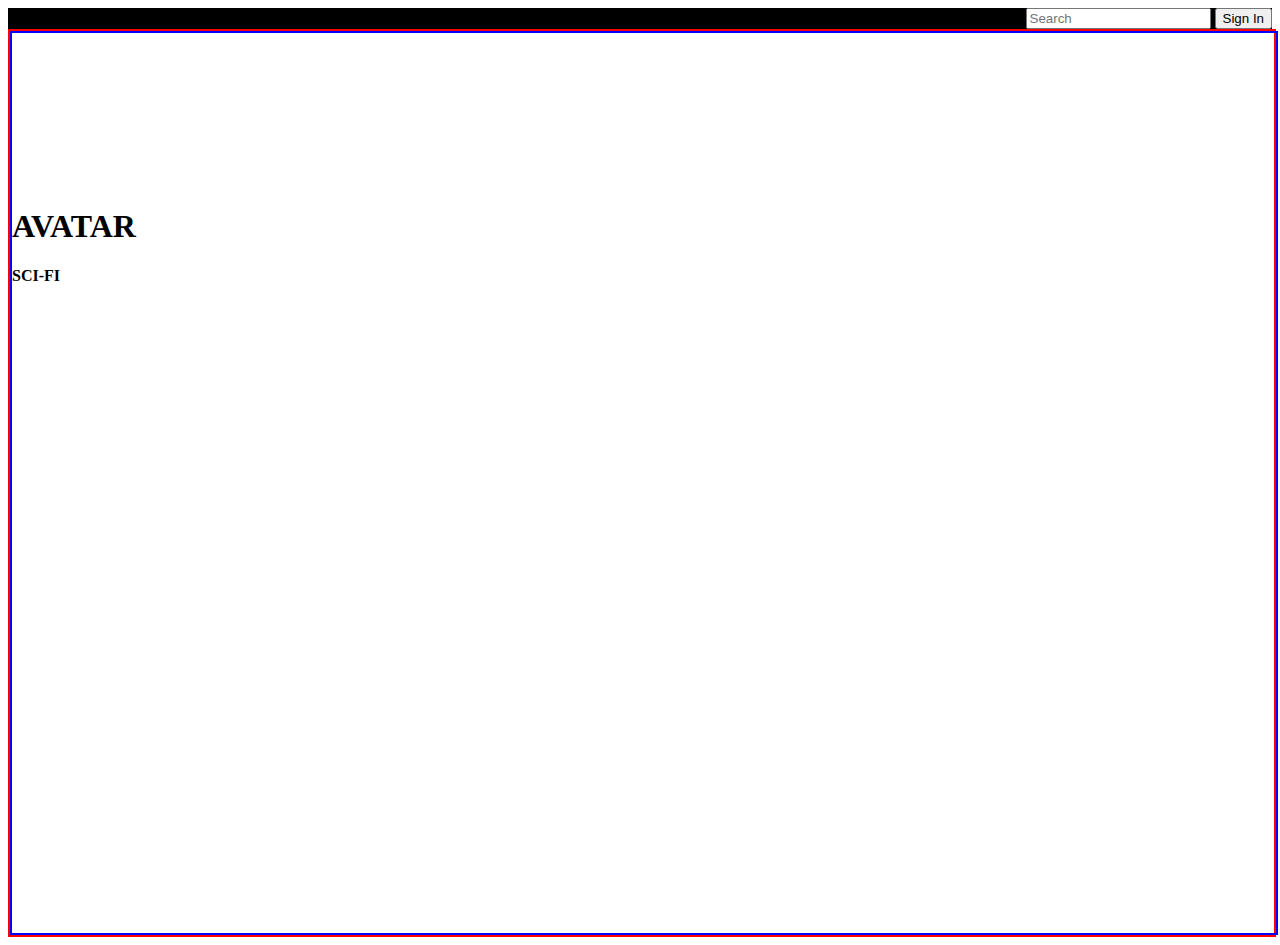
==== second.html @ 6535d064 "project" ====
<!DOCTYPE html>
<html lang="en">
<head>
    <meta charset="UTF-8">
    <meta http-equiv="X-UA-Compatible" content="IE=edge">
    <meta name="viewport" content="width=device-width, initial-scale=1.0">
    <title>second</title>
    <style>
        nav{
    background-color: black;
    justify-content: space-between;
    display: flex;
    position:sticky;
    top:0;
}

#navspace{
    width:800px;
    color:aliceblue;
    background-color:black;
}
nav img{
    width:60px;
}
#section1{
    width:100%;
  height:100vh;
  border:2px solid blue;
}
#video{
    width:120%;
    /* height:100vh; */
    
    padding-right: 500px;
}
section{
    width:100%;
    border:2px solid red;
}
    </style>
</head>
<body>
    <nav>
        <div>
            <a href="#home"><img src="https://is4-ssl.mzstatic.com/image/thumb/Features113/v4/88/79/7b/88797be4-8033-392e-5124-237d9677bcac/source/1200x675mf.jpg" alt=""></a>
        </div>
        <div id="navspace"></div>
        <div>
            <input type="search" name="" id="search" placeholder="Search">
            <button onclick="openmain()">Sign In</button>
        </div>
    </nav>
    <section>
        <div id="section1">
         <!-- <video autoplay muted loop id ="videoplay"><source src="rain.mp4" type="video/mp4"></video> -->
        <video id="video" muted loop="" preload="metadata" autoplay="" src="video/acal.mp4" ></video>
        <div id="content1">
         <div id="c1">
         <h1>AVATAR</h1>
         <h4>SCI-FI</h4>
        </div>
        <div id="c2">
 
        </div>
        </div>
     </div>  
     </section>
</body>
</html>
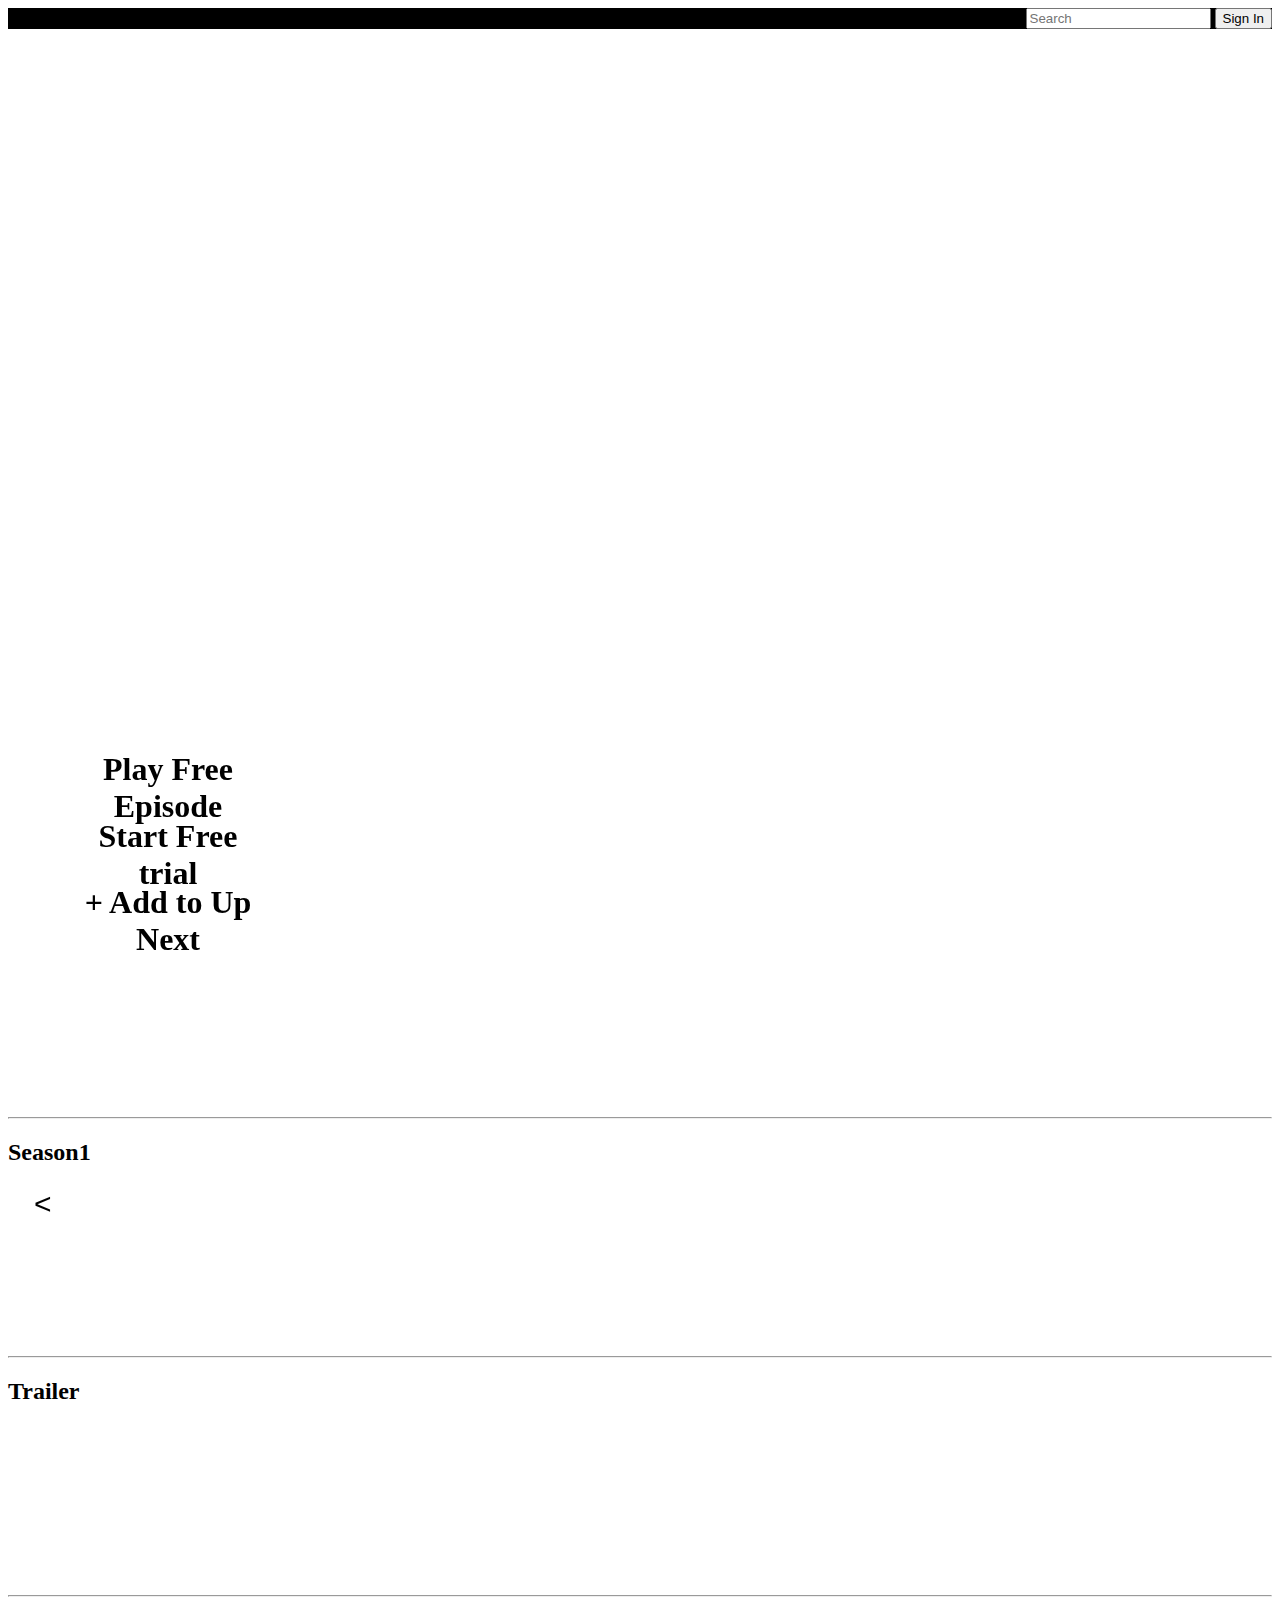
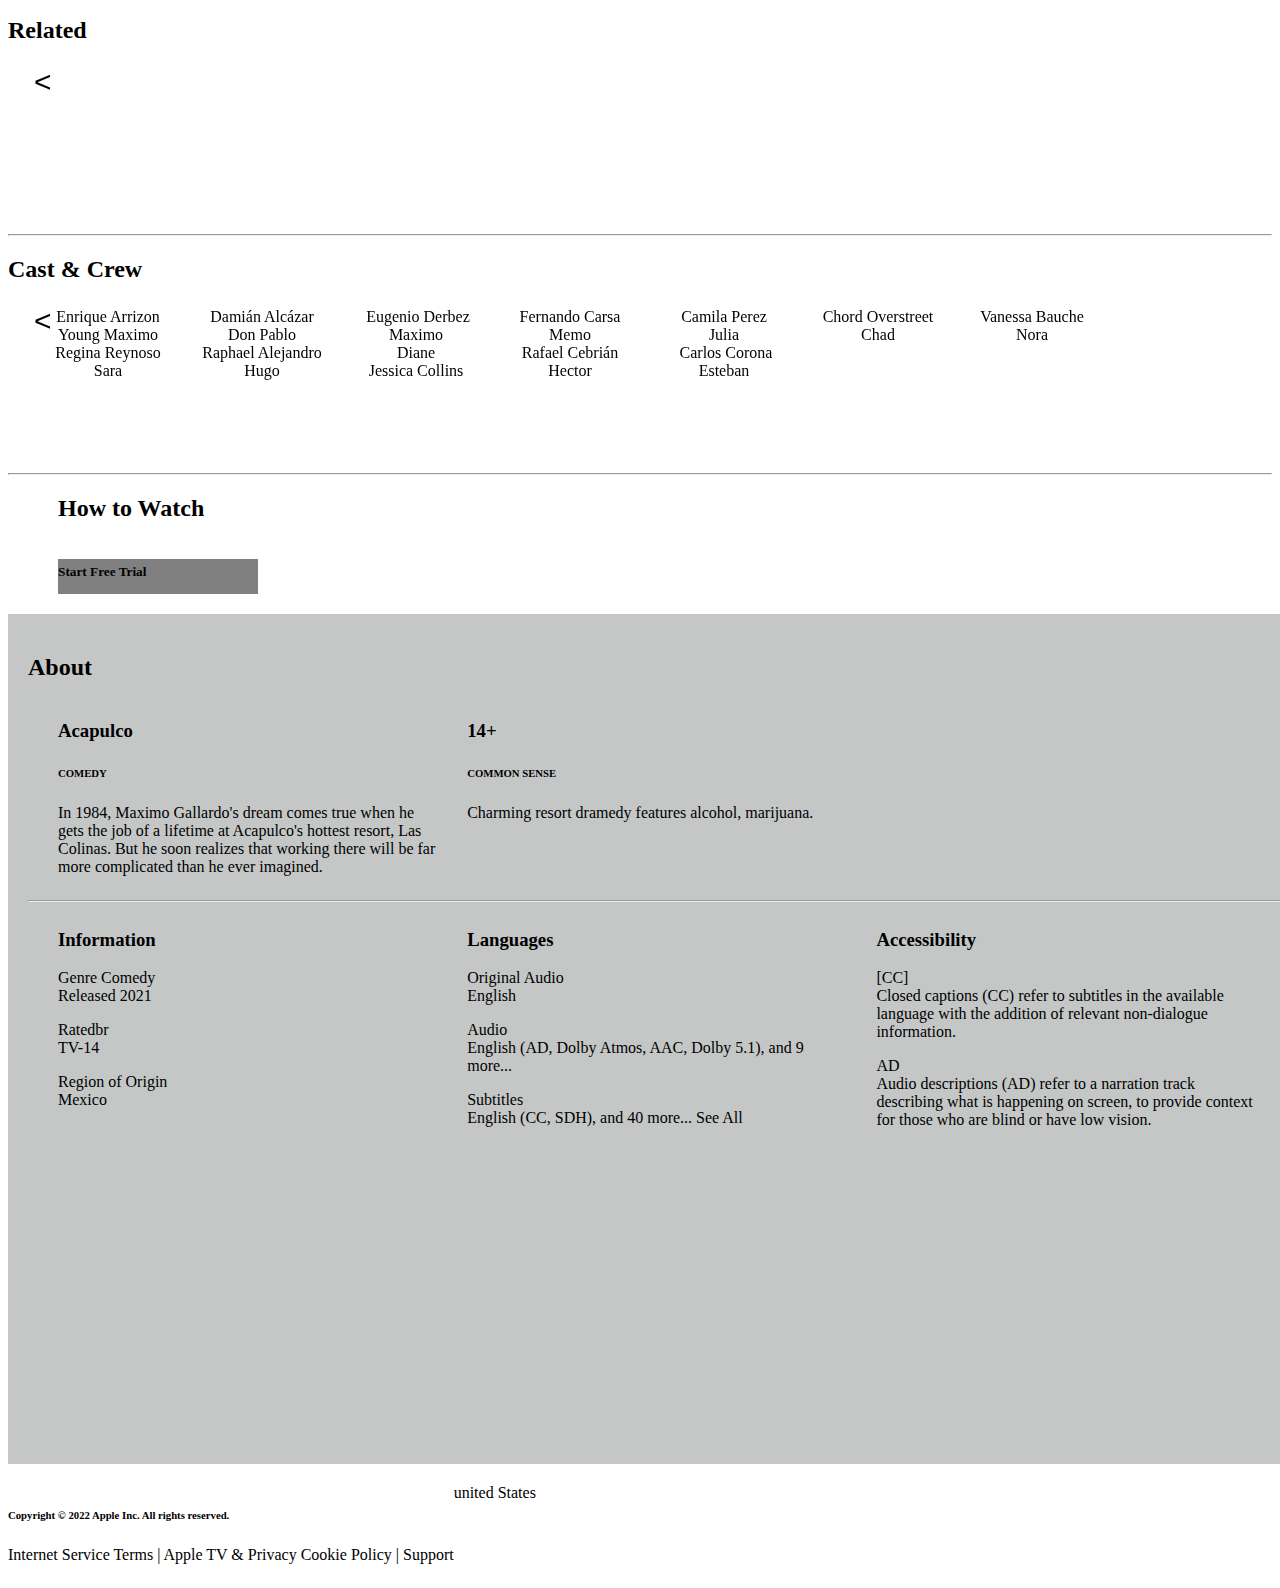
==== commit 2d8538cb: "Merge pull request #5 from sachitsingh777/day5" ====
--- a/second.html
+++ b/second.html
@@ -6,6 +6,8 @@
     <meta name="viewport" content="width=device-width, initial-scale=1.0">
     <title>second</title>
     <style>
+
+
         nav{
     background-color: black;
     justify-content: space-between;
@@ -24,46 +26,363 @@
 }
 #section1{
     width:100%;
-  height:100vh;
-  border:2px solid blue;
+  height:120vh;
 }
 #video{
-    width:120%;
+    width:100%;
     /* height:100vh; */
+   
+}
+section{
+    width:100%;
+}
+
+
+
+
+
+.flex-wrap{
+   position: relative;
+    overflow: hidden;
+    height:150px; 
+    margin:20px;
+}
+
+.flex{
+    position: absolute;
+    /* width:151%; */
+    margin:5px;
     
-    padding-right: 500px;
-}
-section{
-    width:100%;
-    border:2px solid red;
-}
+}
+
+.item{
+    width:250px;
+    display:inline-block;
+    border-radius: 10px 10px;
+}
+
+.carousel{
+  position:absolute;
+    width:1300px;
+    justify-content:space-between;
+    align-content: space-between;
+    
+}
+.item img{
+    width:100%;
+    border-radius: 30px;
+}
+
+.item:hover{
+    cursor:grab;
+    border:3px solid lightseagreen ;
+    border-radius:30px;
+    filter:blur(.3px)
+}
+.b1{
+   font-size: 30px;
+    border: none;
+    outline: none;
+    color: black;
+    background-color:transparent;
+    transition: 0.5s;
+ padding-right: 1230px;
+    
+}
+.b2{
+    font-size: 30px;
+     border: none;
+     outline: none;
+     color: black;
+     background-color:transparent;
+     transition: 0.5s;
+ }
+ .cast{
+    width:150px;
+    display:inline-block;
+    border-radius: 10px 10px;
+    text-align: center;
+
+ }
+ .cast img{
+    width:70%;
+    border-radius: 100px;
+
+ }
+ .cast:hover{
+    cursor:grab;
+    border:3px solid rgb(15, 119, 114) ;
+    border-radius:30px;
+    filter:blur(.3px)
+}
+
+ .about{
+
+    width:100%;
+    height:90vh;
+    background-color: rgba(151, 155, 155, 0.562);
+    justify-content: space-between;
+    padding: 20px;
+    margin: 20px 0px;
+ }
+ .part{
+    display:flex;
+    width:100%;
+    
+ }
+ .part>div{
+    width:30%;
+    padding-left: 30px;
+    box-shadow: 3px black;
+ }
+ footer{
+    display: flex;
+ }
+ .last{
+    justify-content: flex-end;
+ }
+
+ .section1{
+    position:static;
+ }
+ .content1{
+    display: flex;
+    position:absolute;
+   top:80%;
+
+ }
+ .c1{
+    display: flex;
+    width: 100%;
+    margin-left:50px;
+ }
+ .c1 p{
+    color: white;
+ }
+ .c1>div{
+    margin:10px;
+ }
+ 
     </style>
 </head>
 <body>
     <nav>
         <div>
-            <a href="#home"><img src="https://is4-ssl.mzstatic.com/image/thumb/Features113/v4/88/79/7b/88797be4-8033-392e-5124-237d9677bcac/source/1200x675mf.jpg" alt=""></a>
+            <a href="./home2.html"><img src="https://is4-ssl.mzstatic.com/image/thumb/Features113/v4/88/79/7b/88797be4-8033-392e-5124-237d9677bcac/source/1200x675mf.jpg" alt=""></a>
         </div>
         <div id="navspace"></div>
         <div>
             <input type="search" name="" id="search" placeholder="Search">
-            <button onclick="openmain()">Sign In</button>
+            <button >Sign In</button>
         </div>
     </nav>
     <section>
-        <div id="section1">
+        <div id="section1" class="section1">
          <!-- <video autoplay muted loop id ="videoplay"><source src="rain.mp4" type="video/mp4"></video> -->
         <video id="video" muted loop="" preload="metadata" autoplay="" src="video/acal.mp4" ></video>
-        <div id="content1">
-         <div id="c1">
-         <h1>AVATAR</h1>
-         <h4>SCI-FI</h4>
-        </div>
-        <div id="c2">
- 
-        </div>
+        <div class="content1">
+         <div class="c1">
+            <div style="width: 200px;">
+              <h1 style="width:200px; height :45px ; background: white;text-align: center;">Play Free Episode</h1>
+         <h1 style="width:200px; height :45px ; background: white; text-align: center;">Start Free trial</h1>
+         <h1 style="width:200px; height :45px ; background: white;text-align: center; ">+ Add to Up Next</h1>  
+            </div>
+         
+         <div style="width: 800px;">
+            <p>In 1984, Maximo Gallardo's dream comes true when he gets the job of a lifetime at Acapulco's hottest resort, Las Colinas. But he soon realizes that working there will be far more complicated than he ever imagined.
+           </p>
+           <p> Comedy - 2021
+            14+ TV-14] 4K Dolby Dolby CC
+            VISION
+            ATMOS
+            AD
+            SDH</p>
+         </div>
+         <div style="width: 200px;">
+            <p>Starring Enrique Arrizon, Damián Alcázar, Eugenio Derbez</p>
+         </div>
+         
+
+        </div>
+        
         </div>
      </div>  
      </section>
+     <hr>
+        <section>
+            <h2>Season1</h2>
+           <div class="flex-wrap">
+            <div id="free" class="flex">
+            <div class="item" ><img src="https://is1-ssl.mzstatic.com/image/thumb/TMEKWyhsV49qtzsltE_R0g/739x416.webp" alt=""></div>
+            <div class="item"><img src="https://is5-ssl.mzstatic.com/image/thumb/biGqcjmgFGnjZhauUjoLkA/739x416.webp" alt=""></div>
+            <div class="item"><img src="https://is3-ssl.mzstatic.com/image/thumb/HjgBsBowc222y_5MIIyCog/1478x832.webp" alt=""></div>
+            <div class="item"><img src="https://is2-ssl.mzstatic.com/image/thumb/oXsx8INXcXbEohdfl9m1KA/1478x832.webp" alt=""></div>
+            <div class="item"><img src="https://is5-ssl.mzstatic.com/image/thumb/NZUKdO0unyKnNUEYlolMOQ/1478x832.webp" alt=""></div>
+            <div class="item"><img src="https://is4-ssl.mzstatic.com/image/thumb/E52kZ8YRVvrCX5QaTWzGiA/1478x832.webp" alt=""></div>
+            <div class="item"><img src="https://is4-ssl.mzstatic.com/image/thumb/lqmCmxVoavBkwCtIB-KVmw/1478x832.webp" alt=""></div>
+            <div class="item"><img src="https://is5-ssl.mzstatic.com/image/thumb/W7Uo07Wq_TdMVvARrJ0w5w/1478x832.webp" alt=""></div>
+            <div class="item"><img src="https://is5-ssl.mzstatic.com/image/thumb/Y6p8ZVbDd-JyTIN7yMoHgQ/1478x832.webp" alt=""></div>
+            <div class="item"><img src="https://is4-ssl.mzstatic.com/image/thumb/C7vq4me467uKBCWL8QZA6g/738x416.webp" alt=""></div>
+        </div>
+        <div class="carousel">
+            <button type="button" onclick="prev(this)" class="b1"> < </i></button>
+            <button type="button" onclick="next(this)"  class="b2">></button>
+        </div>
+        </div>
+          </section>
+          <hr>
+          <section>
+            <h2>Trailer</h2>
+            <div class="flex-wrap">
+                <div id="free" class="flex">
+                <div class="item" ><img src="https://is1-ssl.mzstatic.com/image/thumb/TMEKWyhsV49qtzsltE_R0g/739x416.webp" alt=""></div>
+                <div class="item"><img src="https://is5-ssl.mzstatic.com/image/thumb/biGqcjmgFGnjZhauUjoLkA/739x416.webp" alt=""></div>
+            </div>
+            </div>
+
+          </section>
+          <hr>
+          <section>
+            <h2>Related</h2>
+            <div class="flex-wrap">
+           <div id="original"  class="flex">
+            <div class="item"><img src="https://is5-ssl.mzstatic.com/image/thumb/lgskq6n1xkUI5DOyA5tWWQ/1478x832.webp" alt=""></div>
+            <div class="item"><img src="https://is5-ssl.mzstatic.com/image/thumb/BG3rKYXaPe9KkpZOZUjj_w/1478x832.webp" alt=""></div>
+            <div class="item"><img src="https://is2-ssl.mzstatic.com/image/thumb/h3TFbeh9Dz-zmR7hMf0Jcw/1478x832.webp" alt=""></div>
+            <div class="item"><img src="https://is4-ssl.mzstatic.com/image/thumb/ba3Q2gHzrcpC69JvKRy_bg/1478x832.webp" alt=""></div>
+            <div class="item"><img src="https://is1-ssl.mzstatic.com/image/thumb/gkWjLqLfF8Pahc6a6Udtxg/1478x832.webp" alt=""></div>
+            <div class="item"><img src="https://is3-ssl.mzstatic.com/image/thumb/EuF6BWsgBeic_Ap2qeAGBQ/1478x832.webp" alt=""></div>
+            <div class="item"><img src="https://is2-ssl.mzstatic.com/image/thumb/a_voEGGOjHGvUUhwrbStXQ/1478x832.webp" alt=""></div>
+            <div class="item"><img src="https://is1-ssl.mzstatic.com/image/thumb/Ogd5vHGYkYpUIzgQCTqBXQ/1478x832.webp" alt=""></div>
+            <div class="item"><img src="https://is3-ssl.mzstatic.com/image/thumb/Auxgchkiva7ORjAQy9DP6w/1478x832.webp" alt=""></div>
+            <div class="item"><img src="https://is3-ssl.mzstatic.com/image/thumb/xEt4MZZlgE0IeQMnUSG65Q/1478x832.webp" alt=""></div>
+            <div class="item"><img src="https://is3-ssl.mzstatic.com/image/thumb/CUcDZ-At1_oNSxrwvuRguA/1478x832.webp" alt=""></div>
+            <div class="item"><img src="https://is3-ssl.mzstatic.com/image/thumb/CXnyehPcDHEauavhg0D79Q/1478x832.webp" alt=""></div>
+            
+            </div> 
+            <div class="carousel">
+                <button type="button" onclick="prev(this)" class="b1"> < </i></button>
+                <button type="button" onclick="next(this)"  class="b2">></button>
+            </div>
+        </div>
+         </section>
+         <hr>
+         <section >
+            <h2>Cast & Crew</h2>
+            <div class="flex-wrap"style="height: 150px">
+           <div id="original"  class="flex">
+            <div class="cast"><img src="https://is4-ssl.mzstatic.com/image/thumb/wXa5S4u3V5b0Q7mZEUwJAg/492x492ve.webp" alt="">Enrique Arrizon <br> Young Maximo</div>
+            <div class="cast"><img src="https://is2-ssl.mzstatic.com/image/thumb/iijX36hr7roVg-z8dGgOnQ/492x492bb.webp" alt="">Damián Alcázar<br>Don Pablo</div>
+            <div class="cast"><img src="https://is1-ssl.mzstatic.com/image/thumb/GTkDFMTh-Cqi-QJ-lRww2Q/492x492bb.webp" alt=""> Eugenio Derbez <br> Maximo</div>
+            <div class="cast"><img src="https://is4-ssl.mzstatic.com/image/thumb/YWxbPXPatXceie4mOLHFUw/492x492bb.webp" alt="">Fernando Carsa <br>Memo</div>
+            <div class="cast"><img src="https://is4-ssl.mzstatic.com/image/thumb/4TwBb5s9qnMHZVzQv_LAbg/492x492ve.webp" alt="">Camila Perez <br>Julia</div>
+            <div class="cast"><img src="https://is5-ssl.mzstatic.com/image/thumb/5JlrYCO4zTyDl1Sf451Uhw/492x492ve.webp" alt="">Chord Overstreet <br>Chad</div>
+            <div class="cast"><img src="https://is1-ssl.mzstatic.com/image/thumb/S1kL4UrUKmabQydbnay2pw/492x492bb.webp" alt="">Vanessa Bauche <br>Nora</div>
+            <div class="cast"><img src="https://is4-ssl.mzstatic.com/image/thumb/owC8g5CKIzeh8-MryZsjyg/492x492ve.webp" alt="">Regina Reynoso <br>Sara</div>
+            <div class="cast"><img src="https://is2-ssl.mzstatic.com/image/thumb/UZGX1YetH6jSrxNCIw4daw/492x492bb.webp" alt="">Raphael Alejandro <br>Hugo</div>
+            <div class="cast"><img src="https://is3-ssl.mzstatic.com/image/thumb/k1uewyRYiNg6M3hpg8QQFw/492x492bb.webp" alt="">Diane <br>Jessica Collins</div>
+            <div class="cast"><img src="https://is3-ssl.mzstatic.com/image/thumb/CUcDZ-At1_oNSxrwvuRguA/1478x832.webp" alt="">Rafael Cebrián <br>Hector</div>
+            <div class="cast"><img src="https://is3-ssl.mzstatic.com/image/thumb/CXnyehPcDHEauavhg0D79Q/1478x832.webp" alt=""> Carlos Corona <br>Esteban</div>
+            
+            </div> 
+            <div class="carousel">
+                <button type="button" onclick="prev(this)" class="b1"> < </i></button>
+                <button type="button" onclick="next(this)"  class="b2">></button>
+            </div>
+        </div>
+         </section>
+         <hr>
+         <section style="margin-left: 50px;">
+            <h2>How to Watch</h2>
+            <img style="width:15%;margin: 0;"   src="https://is1-ssl.mzstatic.com/image/thumb/DB8YqlVtN7M8YvGvgsP2eg/400x225.png" alt="">
+            <h5 style="width:200px; height:30px;margin:0;background: gray;padding-top: 5px;">Start Free Trial</h5>
+         </section>
+
+         <div class="about">
+            <h2>About</h2>
+            <div class="part">
+                <div>
+                     <h3>Acapulco</h3>
+                <h6>COMEDY</h6>
+                <p> In 1984, Maximo Gallardo's dream comes true when he gets the job of a lifetime at Acapulco's hottest resort, Las Colinas. But he soon realizes that working there will be far more complicated than he ever imagined.</p>
+                </div>
+                <div>
+                    <h3>14+</h3>
+                    <h6>COMMON SENSE</h6>
+                    <p>
+                        Charming resort dramedy features alcohol, marijuana.</p>
+                </div>
+               
+            </div>
+            <hr>
+            <div class="part">
+                <div>
+                    <h3>Information</h3>
+        
+                        <p>Genre Comedy<br>
+                        Released 2021</p>
+                        <p>Ratedbr <br>
+                         TV-14</p>
+                        <p>Region of Origin <br>
+                        Mexico</p>
+            
+                       
+                </div>
+                <div>
+                    <h3>Languages
+
+                       </h3>
+                    <div>
+                        <p>Original Audio <br>
+                        English</p>
+                    </div>
+                    <div>
+                        <p>Audio <br>
+                        English (AD, Dolby Atmos, AAC, Dolby 5.1), and 9 more... </p>
+                    </div>
+                    <div>
+                        <p>Subtitles <br>
+                     English (CC, SDH), and 40 more... See All</p>
+                    </div>
+                
+                </div>
+                <div>
+                    <h3>Accessibility
+                        
+                       </h3>
+                    <p>[CC] <br>
+                        Closed captions (CC) refer to subtitles in the available language with the addition of relevant non-dialogue information.</p>
+                    <p> AD <br>
+                        Audio descriptions (AD) refer to a narration track describing what is happening on screen, to provide context for those who are blind or have low vision.</p>
+                </div>
+            </div>
+         </div>
+         <footer>
+            <div>
+                <h6>Copyright © 2022 Apple Inc. All rights reserved.  </h6>
+               <p> Internet Service Terms | Apple TV & Privacy Cookie Policy | Support </p>
+            </div>
+            <div class="last">
+                <div>united States</div>
+                </div>
+         </footer>
+
+
 </body>
-</html>+</html>
+<script>
+    function next(s){
+    let main=s.parentElement.parentElement.children[0];
+    console.log(main);
+let item=main.getElementsByClassName("item");
+
+      main.append(item[0]);
+}
+
+function prev(s){
+    let main=s.parentElement.parentElement.children[0];
+    console.log(main);
+let item=main.getElementsByClassName("item");
+    main.prepend(item[item.length-1]);
+}
+</script>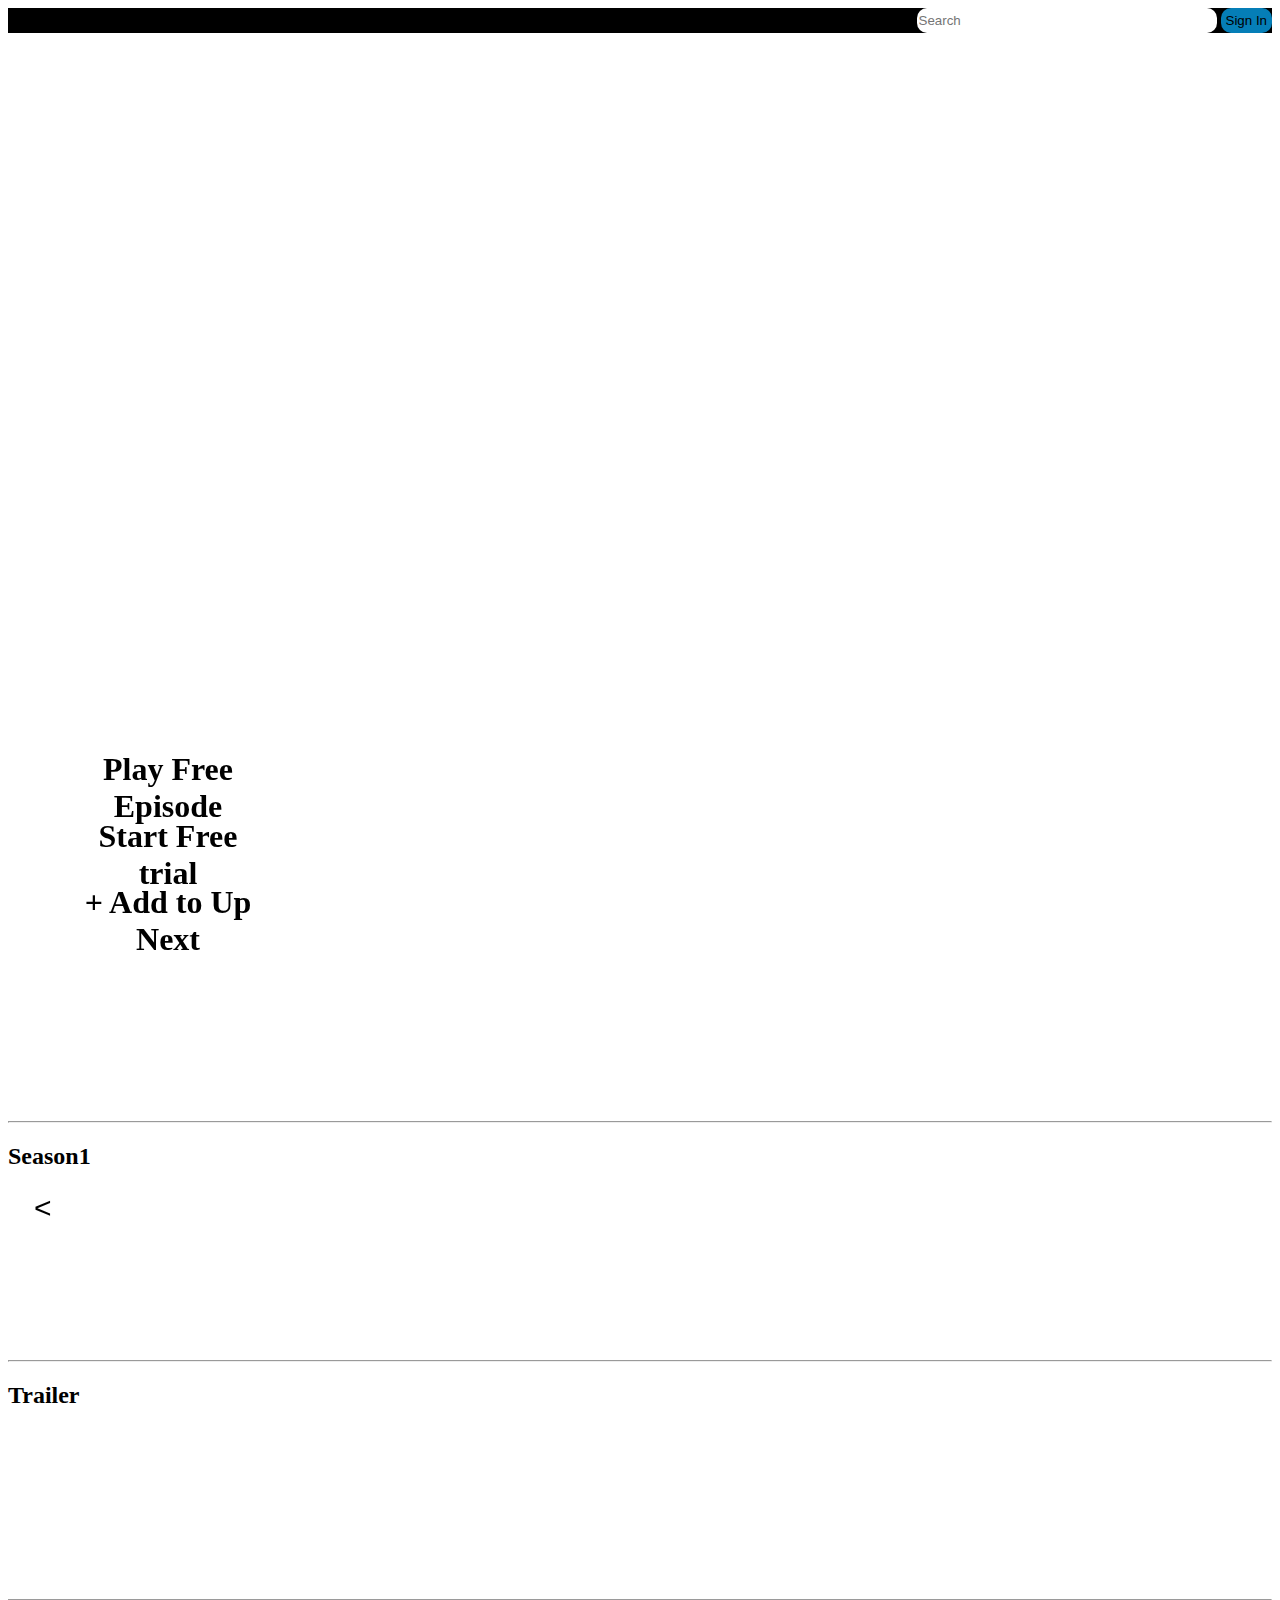
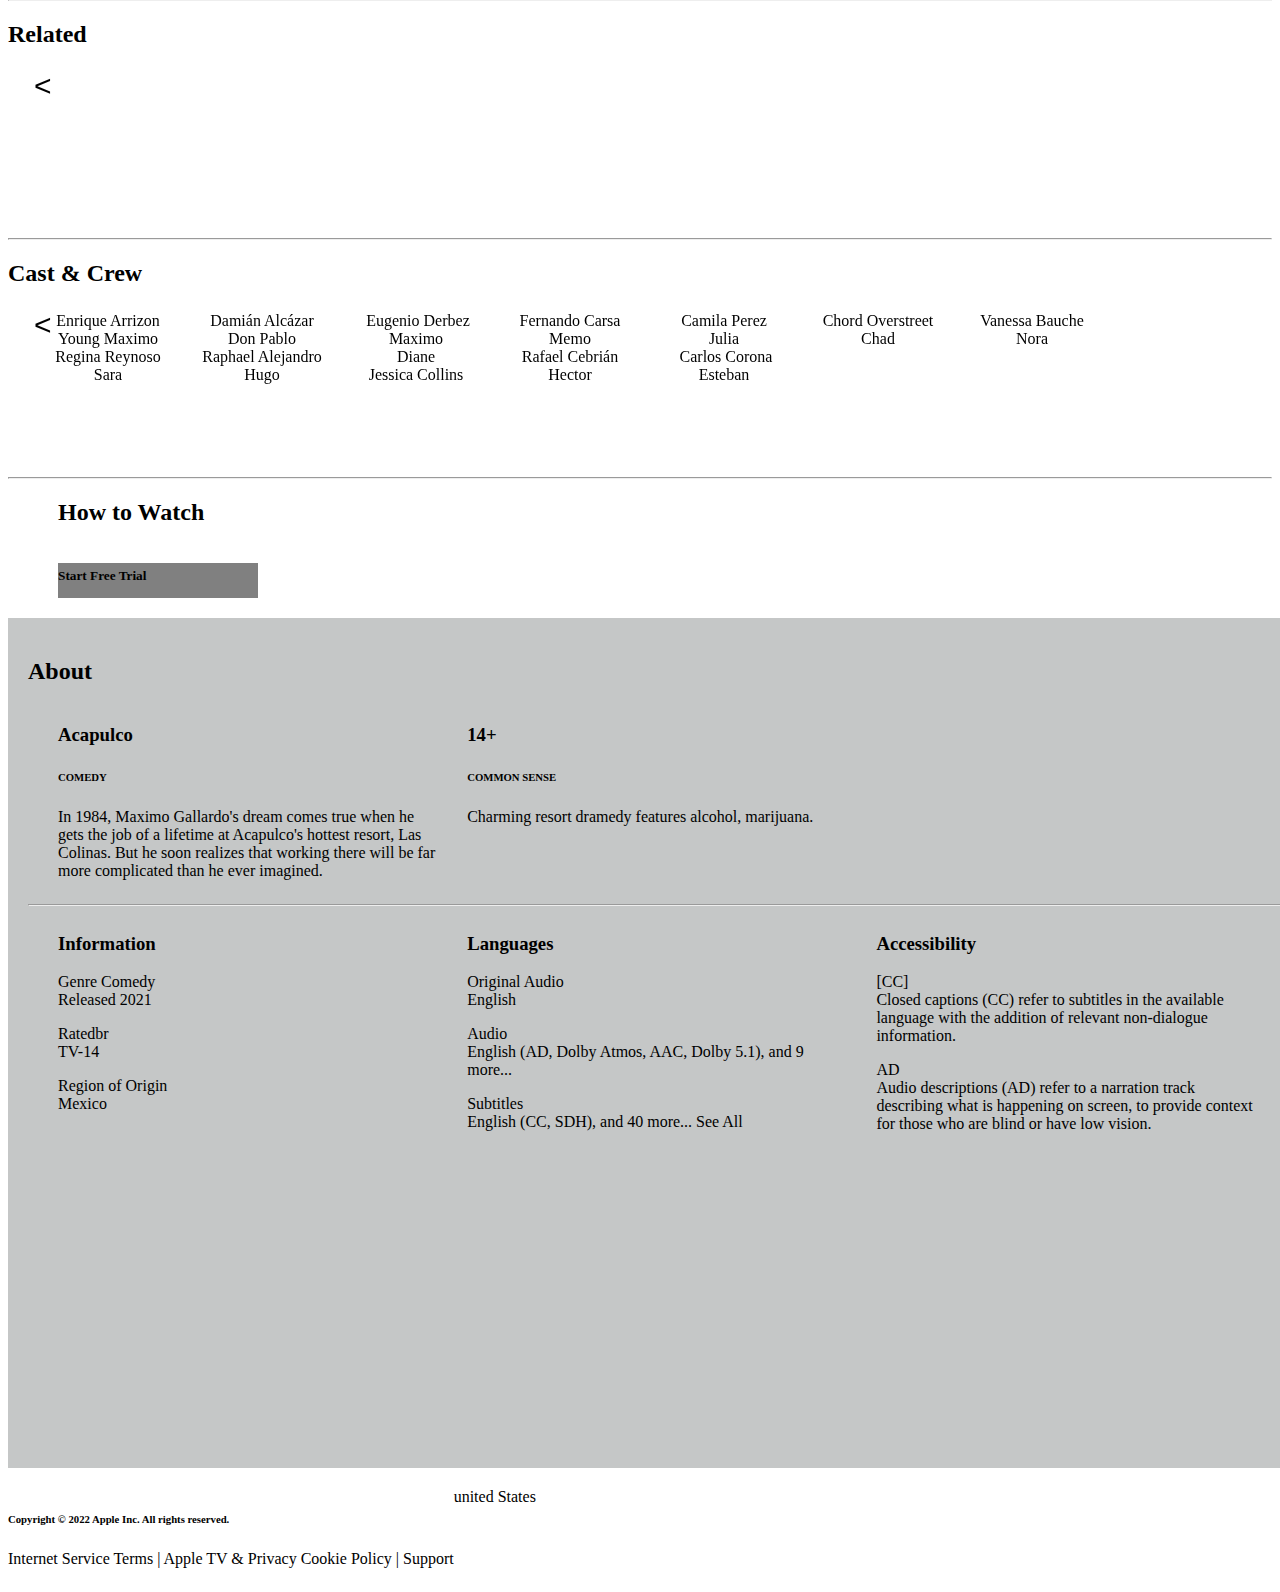
==== commit 1f7fea34: "project" ====
--- a/second.html
+++ b/second.html
@@ -36,7 +36,20 @@
 section{
     width:100%;
 }
-
+.search{
+    width: 300px;
+    height:25px;
+    border-radius: 10px;
+    border:2px lightseagreen;
+}
+.sign{
+    border: none;
+    outline: none;
+    border-radius:10px;
+    background: #06a8f3c0;
+    padding:5px;
+    
+}
 
 
 
@@ -168,18 +181,18 @@
 <body>
     <nav>
         <div>
-            <a href="./home2.html"><img src="https://is4-ssl.mzstatic.com/image/thumb/Features113/v4/88/79/7b/88797be4-8033-392e-5124-237d9677bcac/source/1200x675mf.jpg" alt=""></a>
+            <a href="./index.html"><img src="https://is4-ssl.mzstatic.com/image/thumb/Features113/v4/88/79/7b/88797be4-8033-392e-5124-237d9677bcac/source/1200x675mf.jpg" alt=""></a>
         </div>
         <div id="navspace"></div>
         <div>
-            <input type="search" name="" id="search" placeholder="Search">
-            <button >Sign In</button>
+            <input class="search" type="search" name="" id="search" placeholder="Search">
+            <button class="sign">Sign In</button>
         </div>
     </nav>
     <section>
         <div id="section1" class="section1">
-         <!-- <video autoplay muted loop id ="videoplay"><source src="rain.mp4" type="video/mp4"></video> -->
-        <video id="video" muted loop="" preload="metadata" autoplay="" src="video/acal.mp4" ></video>
+       
+        <video id="video" muted loop="" preload="metadata" autoplay="" src="video/aca.mp4" ></video>
         <div class="content1">
          <div class="c1">
             <div style="width: 200px;">
